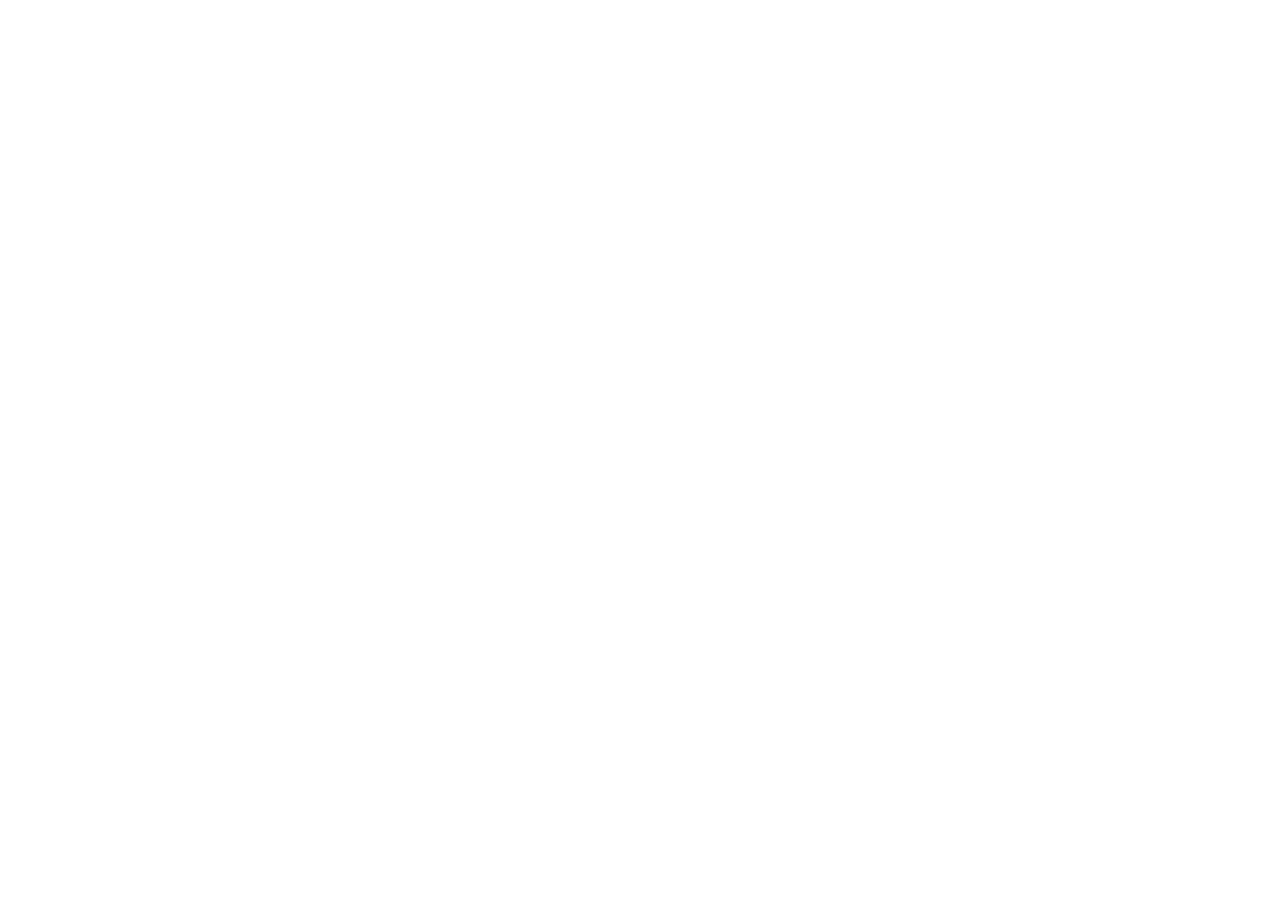
==== docs/index.html @ c5c2cc98 "docs creado" ====
<!DOCTYPE html>
<html lang="en">
  <head>
    <meta charset="UTF-8" />
    <link rel="icon" type="image/svg+xml" href="/vite.svg" />
    <meta name="viewport" content="width=device-width, initial-scale=1.0" />
    <link href="https://cdn.jsdelivr.net/npm/bootstrap@5.3.0/dist/css/bootstrap.min.css" rel="stylesheet" integrity="sha384-9ndCyUaIbzAi2FUVXJi0CjmCapSmO7SnpJef0486qhLnuZ2cdeRhO02iuK6FUUVM" crossorigin="anonymous">
    <script src="https://cdn.jsdelivr.net/npm/bootstrap@5.3.0/dist/js/bootstrap.bundle.min.js" integrity="sha384-geWF76RCwLtnZ8qwWowPQNguL3RmwHVBC9FhGdlKrxdiJJigb/j/68SIy3Te4Bkz" crossorigin="anonymous"></script>
    <title>GIF's</title>
    <script type="module" crossorigin src="/assets/index-25131f89.js"></script>
    <link rel="stylesheet" href="/assets/index-cc1a7066.css">
  </head>
  <body>
    <div id="root"></div>
    
  </body>
</html>
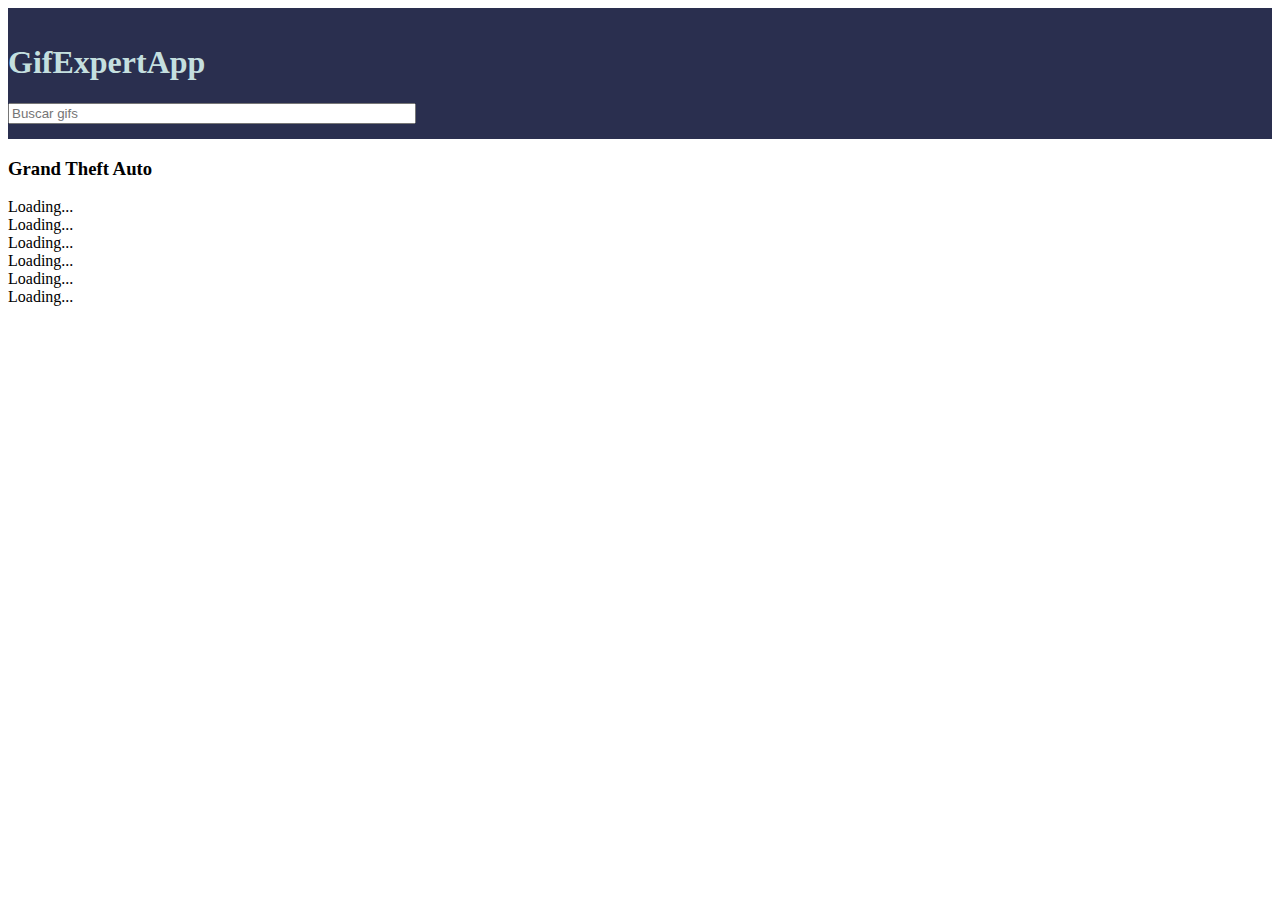
==== commit 4689cd30: "index.html actualizado" ====
--- a/docs/index.html
+++ b/docs/index.html
@@ -2,13 +2,13 @@
 <html lang="en">
   <head>
     <meta charset="UTF-8" />
-    <link rel="icon" type="image/svg+xml" href="/vite.svg" />
+    <link rel="icon" type="image/svg+xml" href="./vite.svg" />
     <meta name="viewport" content="width=device-width, initial-scale=1.0" />
     <link href="https://cdn.jsdelivr.net/npm/bootstrap@5.3.0/dist/css/bootstrap.min.css" rel="stylesheet" integrity="sha384-9ndCyUaIbzAi2FUVXJi0CjmCapSmO7SnpJef0486qhLnuZ2cdeRhO02iuK6FUUVM" crossorigin="anonymous">
     <script src="https://cdn.jsdelivr.net/npm/bootstrap@5.3.0/dist/js/bootstrap.bundle.min.js" integrity="sha384-geWF76RCwLtnZ8qwWowPQNguL3RmwHVBC9FhGdlKrxdiJJigb/j/68SIy3Te4Bkz" crossorigin="anonymous"></script>
     <title>GIF's</title>
-    <script type="module" crossorigin src="/assets/index-25131f89.js"></script>
-    <link rel="stylesheet" href="/assets/index-cc1a7066.css">
+    <script type="module" crossorigin src="./assets/index-25131f89.js"></script>
+    <link rel="stylesheet" href="./assets/index-cc1a7066.css">
   </head>
   <body>
     <div id="root"></div>
--- a/docs/assets/index-cc1a7066.css
+++ b/docs/assets/index-cc1a7066.css
@@ -0,0 +1 @@
+.navbarBack{background-color:#2a2f4f;padding-top:15px;padding-bottom:15px;color:#c4dfdf}.formInput{width:400px}.card-grid{display:flex;flex-direction:row;flex-wrap:wrap;justify-content:center}.cardGif{width:18rem;height:50vh;margin:10px;box-shadow:1px #6a5acd}.cardGif>img{height:75%}@media screen and (min-width: 1366px){.cardGif{width:18rem;height:38vh;margin:10px;box-shadow:1px #6a5acd}}
